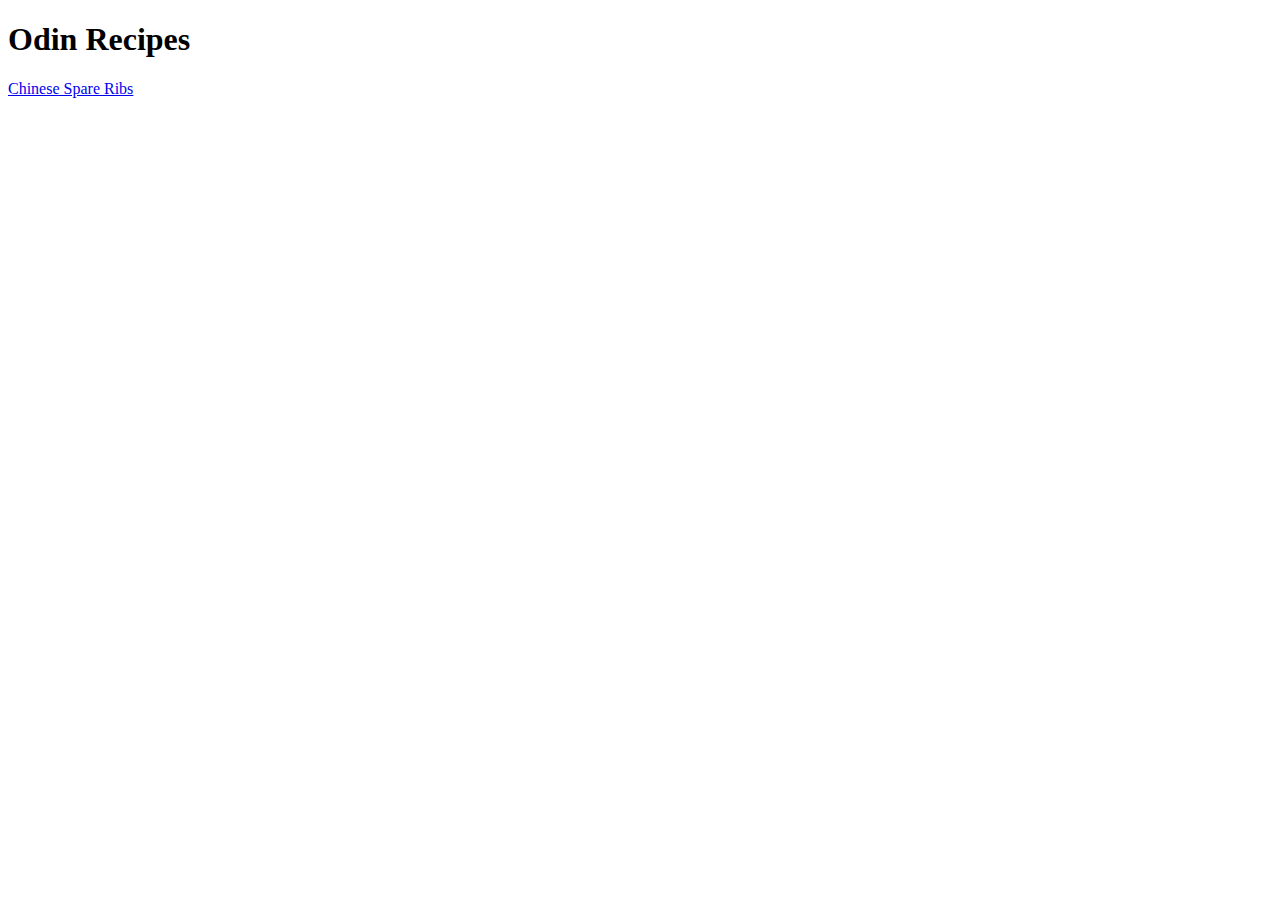
==== index.html @ cbce2523 "create chinese spare rib recipe" ====
<!DOCTYPE html>
<html>
    <head>
        <meta charset="UTF-8">
        <title>Odin Recipes</title>
    </head>
    <body>
        <h1>Odin Recipes</h1>
        <a href="recipes/chineseSpareRib.html">Chinese Spare Ribs</a>
    </body>
</html>
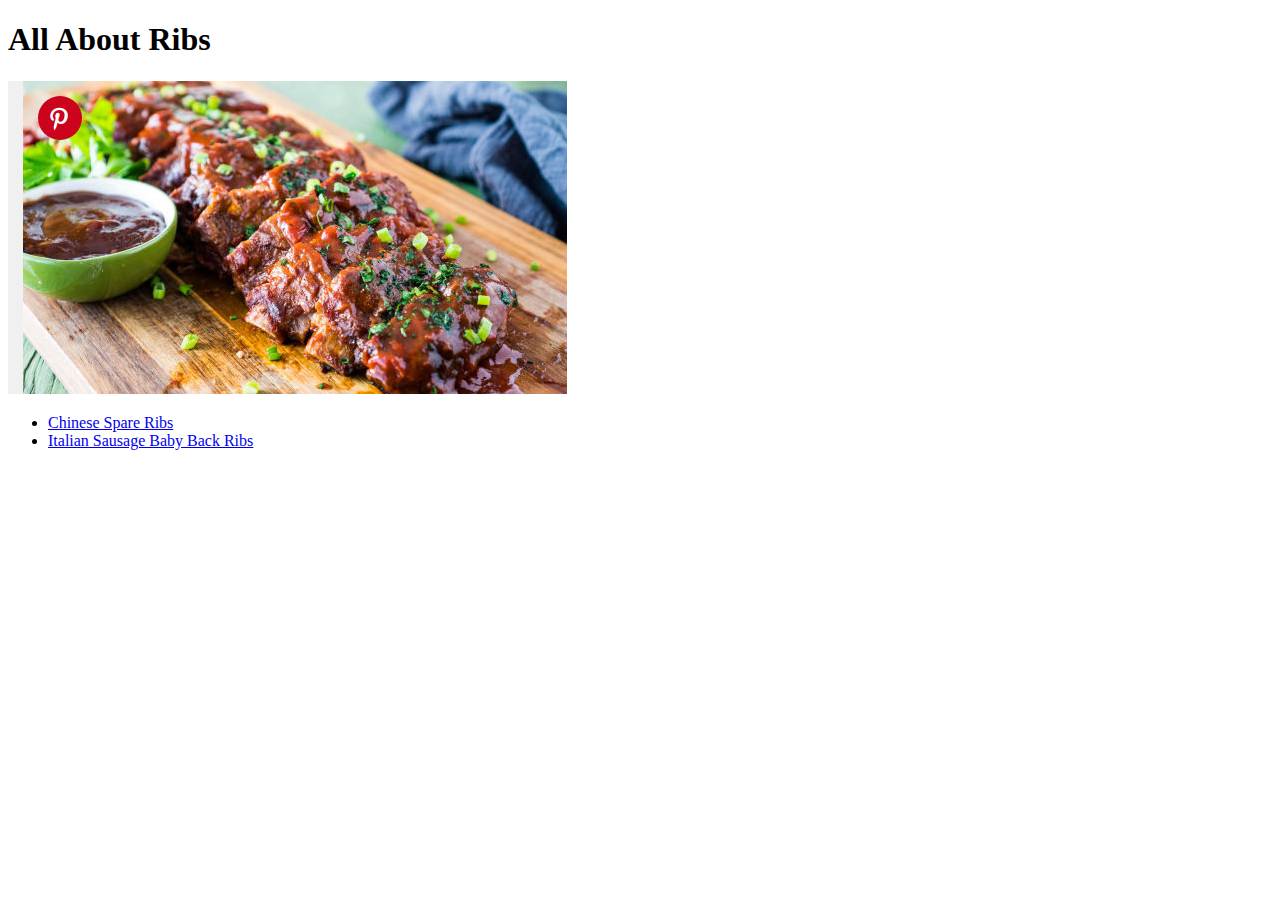
==== commit 606db8f6: "modify chinese sparerib recipe and add another recipe" ====
--- a/index.html
+++ b/index.html
@@ -2,10 +2,14 @@
 <html>
     <head>
         <meta charset="UTF-8">
-        <title>Odin Recipes</title>
+        <title>All About Ribs</title>
     </head>
     <body>
-        <h1>Odin Recipes</h1>
-        <a href="recipes/chineseSpareRib.html">Chinese Spare Ribs</a>
+        <h1>All About Ribs</h1>
+        <img src="Images/JustRibs.png" alt="Ribs">
+        <ul>
+        <li><a href="recipes/chineseSpareRib.html">Chinese Spare Ribs</a></li>
+        <li><a href="recipes/ItalianSausageBabyBackRibs.html">Italian Sausage Baby Back Ribs</a></li>
+        <ul>
     </body>
 </html>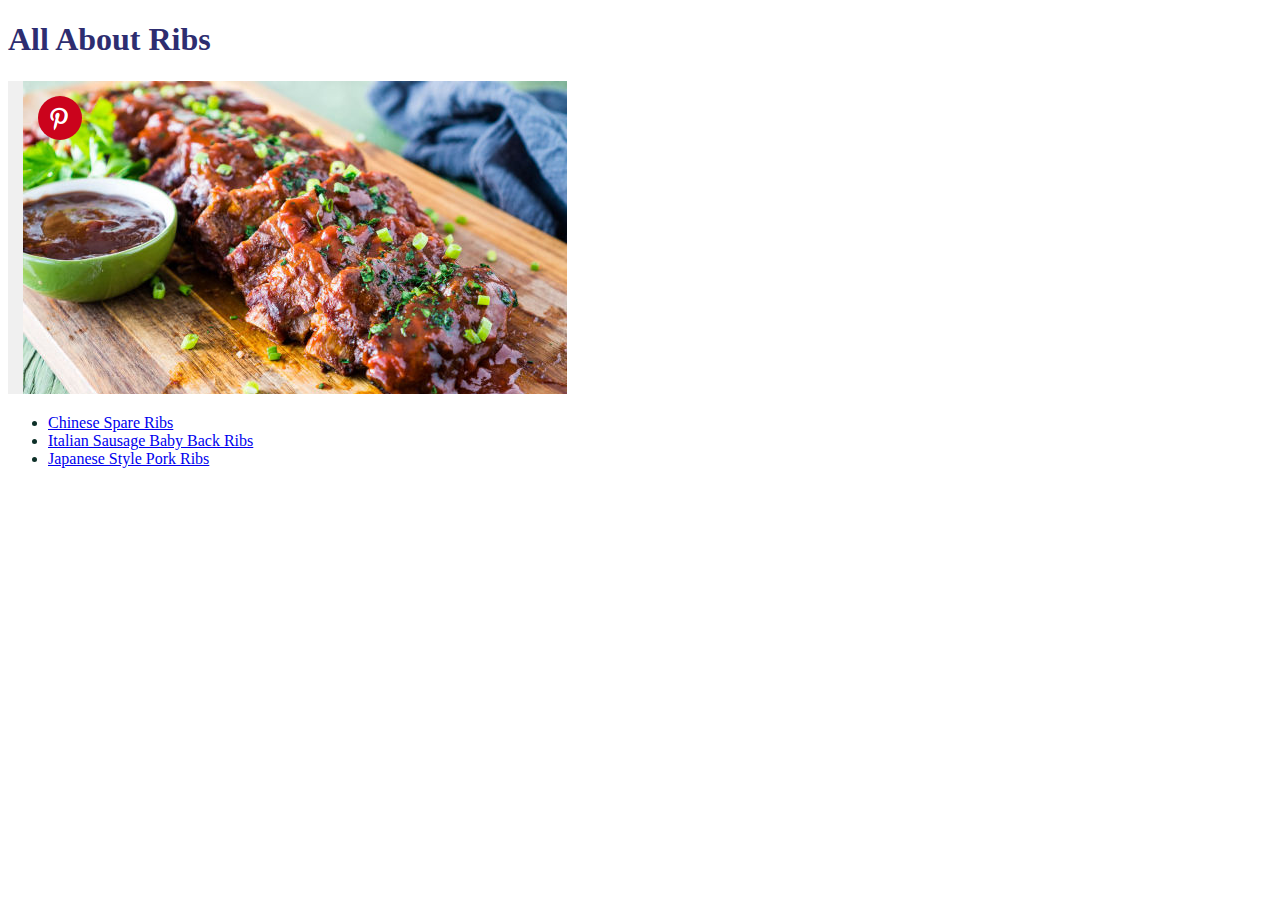
==== commit 3716d567: "Create a simple web page containing three recipes" ====
--- a/index.html
+++ b/index.html
@@ -3,6 +3,9 @@
     <head>
         <meta charset="UTF-8">
         <title>All About Ribs</title>
+         <link rel="stylesheet" href="CSS/stylesheet.css">
+         <meta name="viewport" content="width=device-width, initial-scale=1.0">
+         <meta http-equiv="X-UA-Compatible" content="Chrome">
     </head>
     <body>
         <h1>All About Ribs</h1>
@@ -10,6 +13,10 @@
         <ul>
         <li><a href="recipes/chineseSpareRib.html">Chinese Spare Ribs</a></li>
         <li><a href="recipes/ItalianSausageBabyBackRibs.html">Italian Sausage Baby Back Ribs</a></li>
+        <li><a href="recipes/JapaneseStylePorkRibs.html">Japanese Style Pork Ribs</a></li>      
         <ul>
+       
+        
     </body>
-</html>+</html>
+
--- a/CSS/stylesheet.css
+++ b/CSS/stylesheet.css
@@ -0,0 +1,12 @@
+
+  h1, h2 {
+
+    color: rgb(45, 45, 112);
+  }
+
+ 
+  li, p {
+      color: rgb(13, 48, 40);
+  }
+
+  